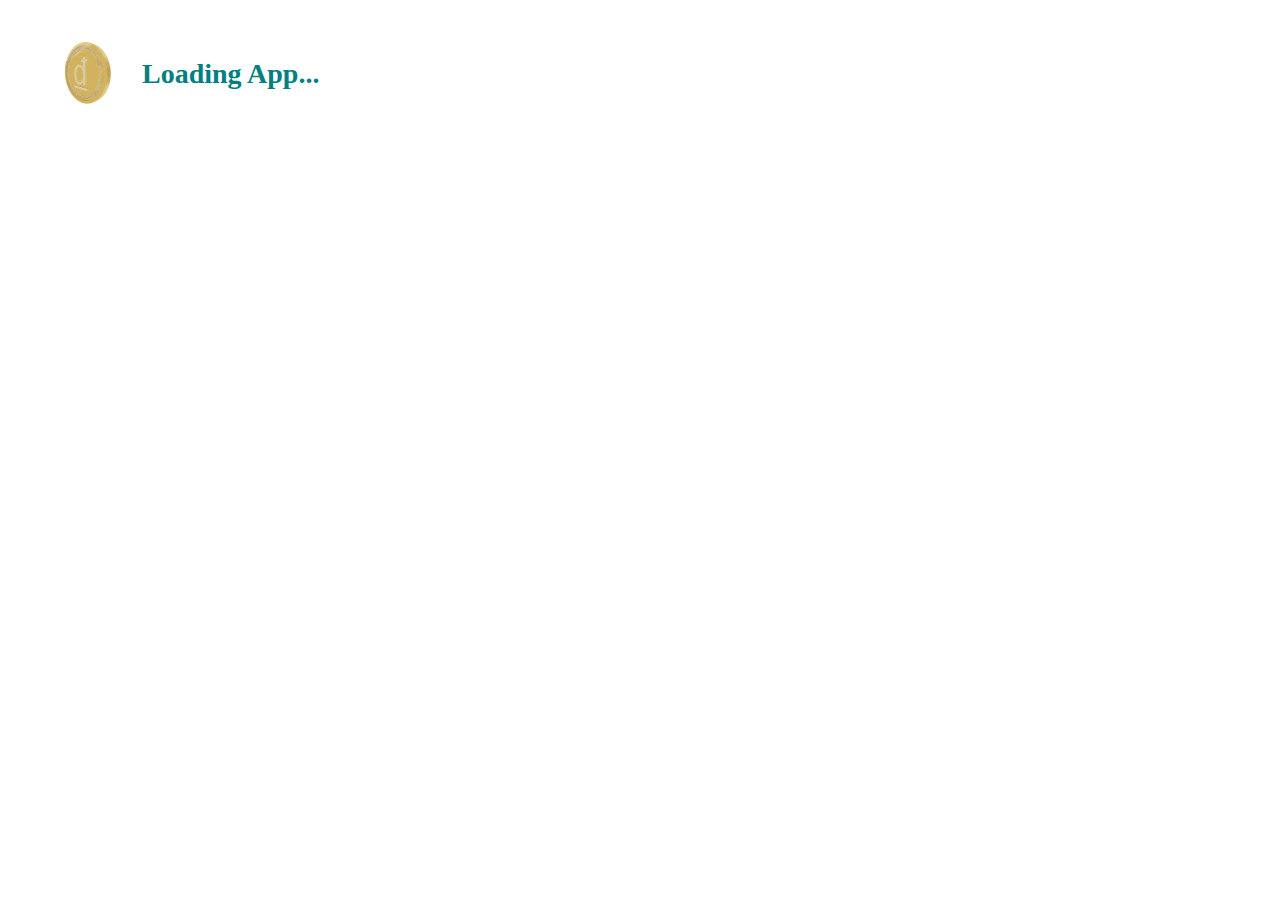
==== index.html @ 4268e4f8 "current quiz progress" ====
<!doctype html>
<html>
	<head>
		<title>Billionaire or Bum?</title>
		<link rel="stylesheet" href="app.css" />
	</head>
	<body>
		<!--
			RESORUCES
			https://www.forbes.com/billionaires/#3c4c538a251c
			https://billionaireorbum-9acb.restdb.io/home/


		-->
		<div id="loading">
			<img src="loading.gif"/>
			<h1>
				Loading App...
			</h1>
		</div>
		<div id="disaster" class="hidden">
			<h1>DISASTER!</h1>
			<p>Something horrible happened and we can't keep running this app! :(</p>
			<p id="disaster-text"></p>
		</div>
		<div id="main" class="hidden">
			<h1>Billionaire or Bum?</h1>
			<div id="intro">
				<p>
					Do you think rich people look different than poor people?
					Do you think you can tell the difference between a billionaire and a bum?
					Play this game every day to find out just how good you are.
				</p>
				<p id="and">... And ...</p>
				<p id="iphone">You could win an iPhone!</p>
				<p>
					Come back every day for a new quiz. Earn enough points before Thanksgiving to get your prize!
					Don't forget to check every day because you lose the points if you miss the day.
				</p>
			</div>
			<div id="progress">
				<div id="daysleft"><span id="daysleft-days">0</span> Days Left <span id="daysleft-name"></span>!</div>
				<div>
					<img id="loser" src="loser.png" alt="Loser" />
					<img id="winner" src="winner.png" alt="Winner" />
					<div id="progress-bar">25%</div>
				</div>
			</div>
			<div id="today">

			</div>
			<div id="history">

			</div>
		</div>
		<script src="https://code.jquery.com/jquery-2.2.3.min.js"></script>
		<script src="update.js"></script>
		<script src="app.js"></script>
		<script>
			$(function(){
				app.run();
			});
		</script>
</html>
---- app.css ----
body,
td,
input {
	font-family: Verdana, Geneva, Tahoma, sans-serif;
	font-size: 14px;
}
h1,
h2,
h3 {
	font-family: Georgia, 'Times New Roman', Times, serif; color: teal;
}
.hidden {
	display: none;
}
#loading {
	margin: 3em;
}
#loading > h1 {
	vertical-align: center;
	line-height: 64px;
}
#loading > img {
	float: left;
	margin-right: 2em;
}
#disaster{
	color: #900;
  background-color: #fcc;
  padding: 1em;
  font-size: x-large;
}
#disaster h1 { text-align: center; color: #900; }
#main {
	max-width: 1024px;
	margin: 0 auto;
}
#main > h1 {
	text-align: center;
	font-size: 48px;
}
#intro > #and {
	text-align: center;
	font-size: larger;
	font-weight: bold;
}
#intro > #iphone {
	text-align: center;
	font-size: xx-large;
	font-weight: bold;
}
#daysleft {
	text-align: center;
	margin: 3em;
	font-weight: bold;
}
img#loser {
	float: left;
	height: 100px;
}
img#winner {
	float: right;
	height: 100px;
}
#progress-bar {
	background-color: teal;
	width: 0px;
	height: 100px;
	display: inline-block;
	text-align: center;
	color: white;
	line-height: 100px;
	font-size: 24px;
}
#progress-bar.noprogress{
	color: red;
	background-color: initial;
}
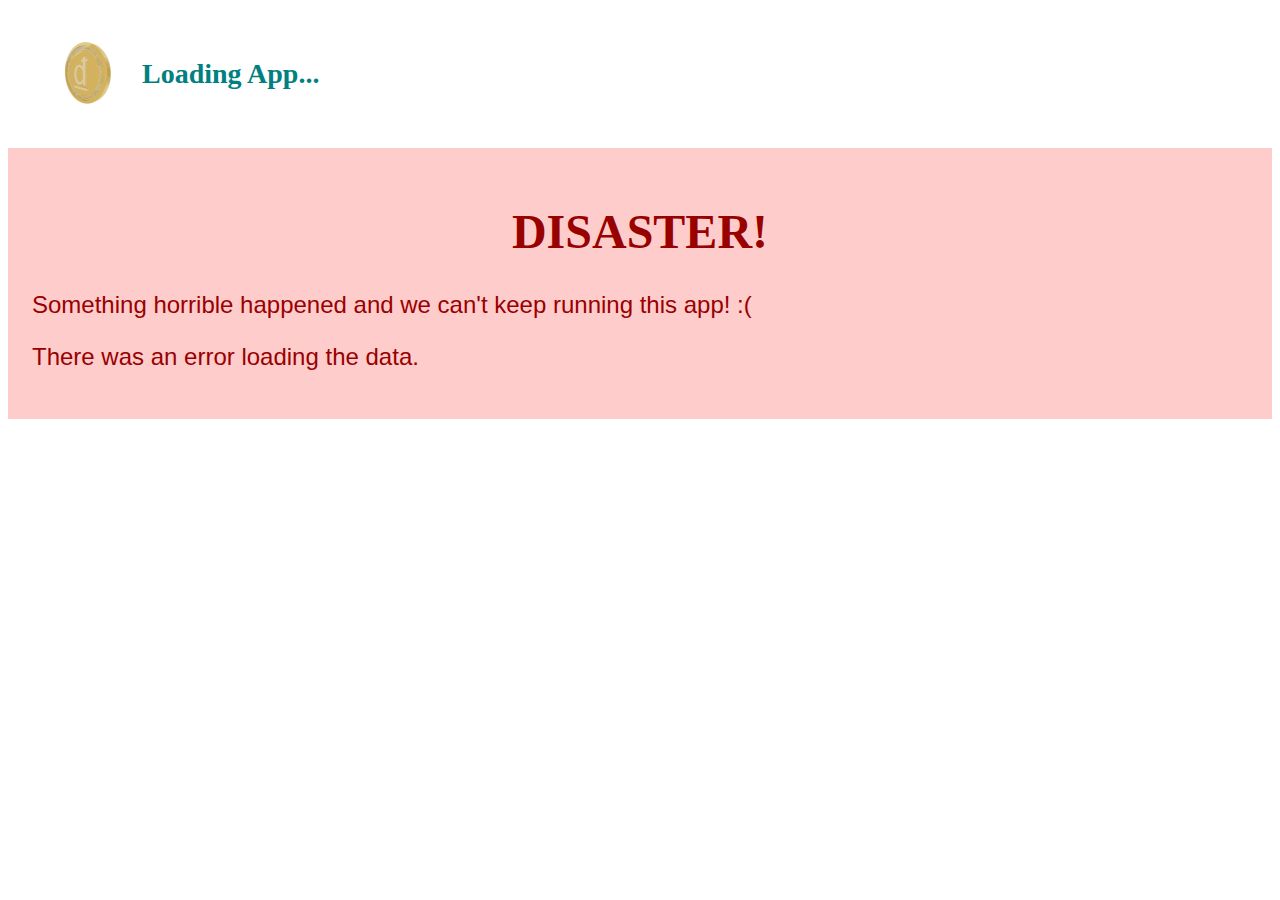
==== commit 1118145a: "did I really forget a body tag?" ====
--- a/index.html
+++ b/index.html
@@ -1,64 +1,74 @@
 <!doctype html>
 <html>
-	<head>
-		<title>Billionaire or Bum?</title>
-		<link rel="stylesheet" href="app.css" />
-	</head>
-	<body>
-		<!--
-			RESORUCES
-			https://www.forbes.com/billionaires/#3c4c538a251c
-			https://billionaireorbum-9acb.restdb.io/home/
 
-
-		-->
-		<div id="loading">
-			<img src="loading.gif"/>
-			<h1>
-				Loading App...
-			</h1>
+<head>
+	<title>Billionaire or Bum?</title>
+	<link rel="stylesheet" href="app.css" />
+	<link rel="shortcut icon" type="image/png" sizes="128x128" href="/Content/Images/Icons/indasys128.png" />
+	<link rel="shortcut icon" type="image/png" sizes="196x196" href="/Content/Images/Icons/indasys196.png" />
+	<link rel="apple-touch-icon" type="image/png" sizes="60x60" href="/Content/Images/Icons/indasys60.png" />
+	<link rel="apple-touch-icon" type="image/png" sizes="76x76" href="/Content/Images/Icons/indasys76.png" />
+	<link rel="apple-touch-icon" type="image/png" sizes="120x120" href="/Content/Images/Icons/indasys120.png" />
+	<link rel="apple-touch-icon" type="image/png" sizes="128x128" href="/Content/Images/Icons/indasys128.png" />
+	<link rel="apple-touch-icon" type="image/png" sizes="152x152" href="/Content/Images/Icons/indasys152.png" />
+</head>
+<body>
+	<div id="loading">
+		<img src="loading.gif" />
+		<h1>
+			Loading App...
+		</h1>
+	</div>
+	<div id="disaster" class="hidden">
+		<h1>DISASTER!</h1>
+		<p>Something horrible happened and we can't keep running this app! :(</p>
+		<p id="disaster-text"></p>
+	</div>
+	<div id="main" class="hidden">
+		<h1>Billionaire or Bum?</h1>
+		<div id="intro">
+			<p>
+				Do you think rich people look different than poor people?
+				Do you think you can tell the difference between a billionaire and a bum?
+				Play this game every day to find out just how good you are.
+			</p>
+			<p id="and">... And ...</p>
+			<p id="iphone">You could win an iPhone!</p>
+			<p>
+				Come back every day for a new quiz. Earn enough points before Thanksgiving to get your prize!
+			</p>
 		</div>
-		<div id="disaster" class="hidden">
-			<h1>DISASTER!</h1>
-			<p>Something horrible happened and we can't keep running this app! :(</p>
-			<p id="disaster-text"></p>
+		<div id="progress">
+			<div id="daysleft"><span id="daysleft-days">0</span> Days Left <span id="daysleft-name"></span>!</div>
+			<div>
+				<img id="loser" src="loser.png" alt="Loser" />
+				<img id="winner" src="winner.png" alt="Winner" />
+				<div id="progress-bar">25%</div>
+			</div>
+			<div class="center">You have <span id="daysleft-points"></span> of <span id="daysleft-possible"></span> points.</div>
 		</div>
-		<div id="main" class="hidden">
-			<h1>Billionaire or Bum?</h1>
-			<div id="intro">
-				<p>
-					Do you think rich people look different than poor people?
-					Do you think you can tell the difference between a billionaire and a bum?
-					Play this game every day to find out just how good you are.
-				</p>
-				<p id="and">... And ...</p>
-				<p id="iphone">You could win an iPhone!</p>
-				<p>
-					Come back every day for a new quiz. Earn enough points before Thanksgiving to get your prize!
-					Don't forget to check every day because you lose the points if you miss the day.
-				</p>
-			</div>
-			<div id="progress">
-				<div id="daysleft"><span id="daysleft-days">0</span> Days Left <span id="daysleft-name"></span>!</div>
-				<div>
-					<img id="loser" src="loser.png" alt="Loser" />
-					<img id="winner" src="winner.png" alt="Winner" />
-					<div id="progress-bar">25%</div>
-				</div>
-			</div>
-			<div id="today">
-
-			</div>
-			<div id="history">
-
-			</div>
+		<div id="youwin" class="hidden">
+			<h2>Awesome Dude, You Won!</h2>
+			<img id="winner" src="winner.png" alt="Winner" />
+			<p>But you can keep playing if there's more questions to answer.</p>
 		</div>
-		<script src="https://code.jquery.com/jquery-2.2.3.min.js"></script>
-		<script src="update.js"></script>
-		<script src="app.js"></script>
-		<script>
-			$(function(){
-				app.run();
-			});
-		</script>
-</html>
+		<div id="questions">
+			<ul id="unanswered">
+				<li>Placeholder</li>
+			</ul>
+			<ul id="answered">
+				<li>Placeholder</li>
+			</ul>
+		</div>
+	</div>
+	<script src="https://code.jquery.com/jquery-2.2.3.min.js"></script>
+	<script src="update.js"></script>
+	<script src="app.js"></script>
+	<script>
+		$(function () {
+			app.run();
+			$(window).resize(app.onResize);
+		});
+	</script>
+</body>
+</html>--- a/app.css
+++ b/app.css
@@ -7,10 +7,31 @@
 h1,
 h2,
 h3 {
-	font-family: Georgia, 'Times New Roman', Times, serif; color: teal;
+	font-family: Georgia, 'Times New Roman', Times, serif;
+	color: teal;
 }
 .hidden {
 	display: none;
+}
+.center {
+	text-align: center;
+}
+h2 > span {
+	font-size: smaller;
+	font-family: Verdana, Geneva, Tahoma, sans-serif;
+	float: right;
+	padding: 0.5em 1em;
+	border-radius: 1em;
+	background-color: #cff;
+	margin-bottom: 30px;
+}
+.wrong h2 > span {
+	color: red;
+	background-color: #fcc;
+}
+.correct h2 > span {
+	color: green;
+	background-color: #cfc;
 }
 #loading {
 	margin: 3em;
@@ -23,13 +44,16 @@
 	float: left;
 	margin-right: 2em;
 }
-#disaster{
+#disaster {
 	color: #900;
-  background-color: #fcc;
-  padding: 1em;
-  font-size: x-large;
+	background-color: #fcc;
+	padding: 1em;
+	font-size: x-large;
 }
-#disaster h1 { text-align: center; color: #900; }
+#disaster h1 {
+	text-align: center;
+	color: #900;
+}
 #main {
 	max-width: 1024px;
 	margin: 0 auto;
@@ -53,13 +77,14 @@
 	margin: 3em;
 	font-weight: bold;
 }
-img#loser {
-	float: left;
+#progress img{
 	height: 100px;
 }
-img#winner {
+#progress img#loser {
+	float: left;
+}
+#progress img#winner {
 	float: right;
-	height: 100px;
 }
 #progress-bar {
 	background-color: teal;
@@ -71,7 +96,50 @@
 	line-height: 100px;
 	font-size: 24px;
 }
-#progress-bar.noprogress{
+#progress-bar.noprogress {
 	color: red;
 	background-color: initial;
 }
+#youwin {
+	clear: both;
+	text-align: center;
+}
+#questions ul {
+	padding: 2em 0;
+	border-bottom: 1px solid #333;
+}
+#questions li {
+	list-style-type: none;
+	list-style-position: inside;
+	padding: 0 0.5em;
+	min-height: 255px;
+}
+#questions li img {
+	max-height: 200px;
+	max-width: 300px;
+	float: left;
+	margin: 0 20px 20px 0;
+}
+#unanswered li {
+	text-align: center;
+}
+#unanswered li.none {
+	font-weight: bold;
+	font-style: italic;
+	min-height: 100px;
+}
+#unanswered .buttons a {
+	display: block;
+	color: white;
+	background-color: teal;
+	font-weight: bold;
+	margin: 20px 320px;
+	padding: 16px;
+	border-radius: 1em;
+	text-decoration: none;
+}
+#answered li {
+	list-style-type: none;
+	list-style-position: inside;
+	text-align: left;
+}
